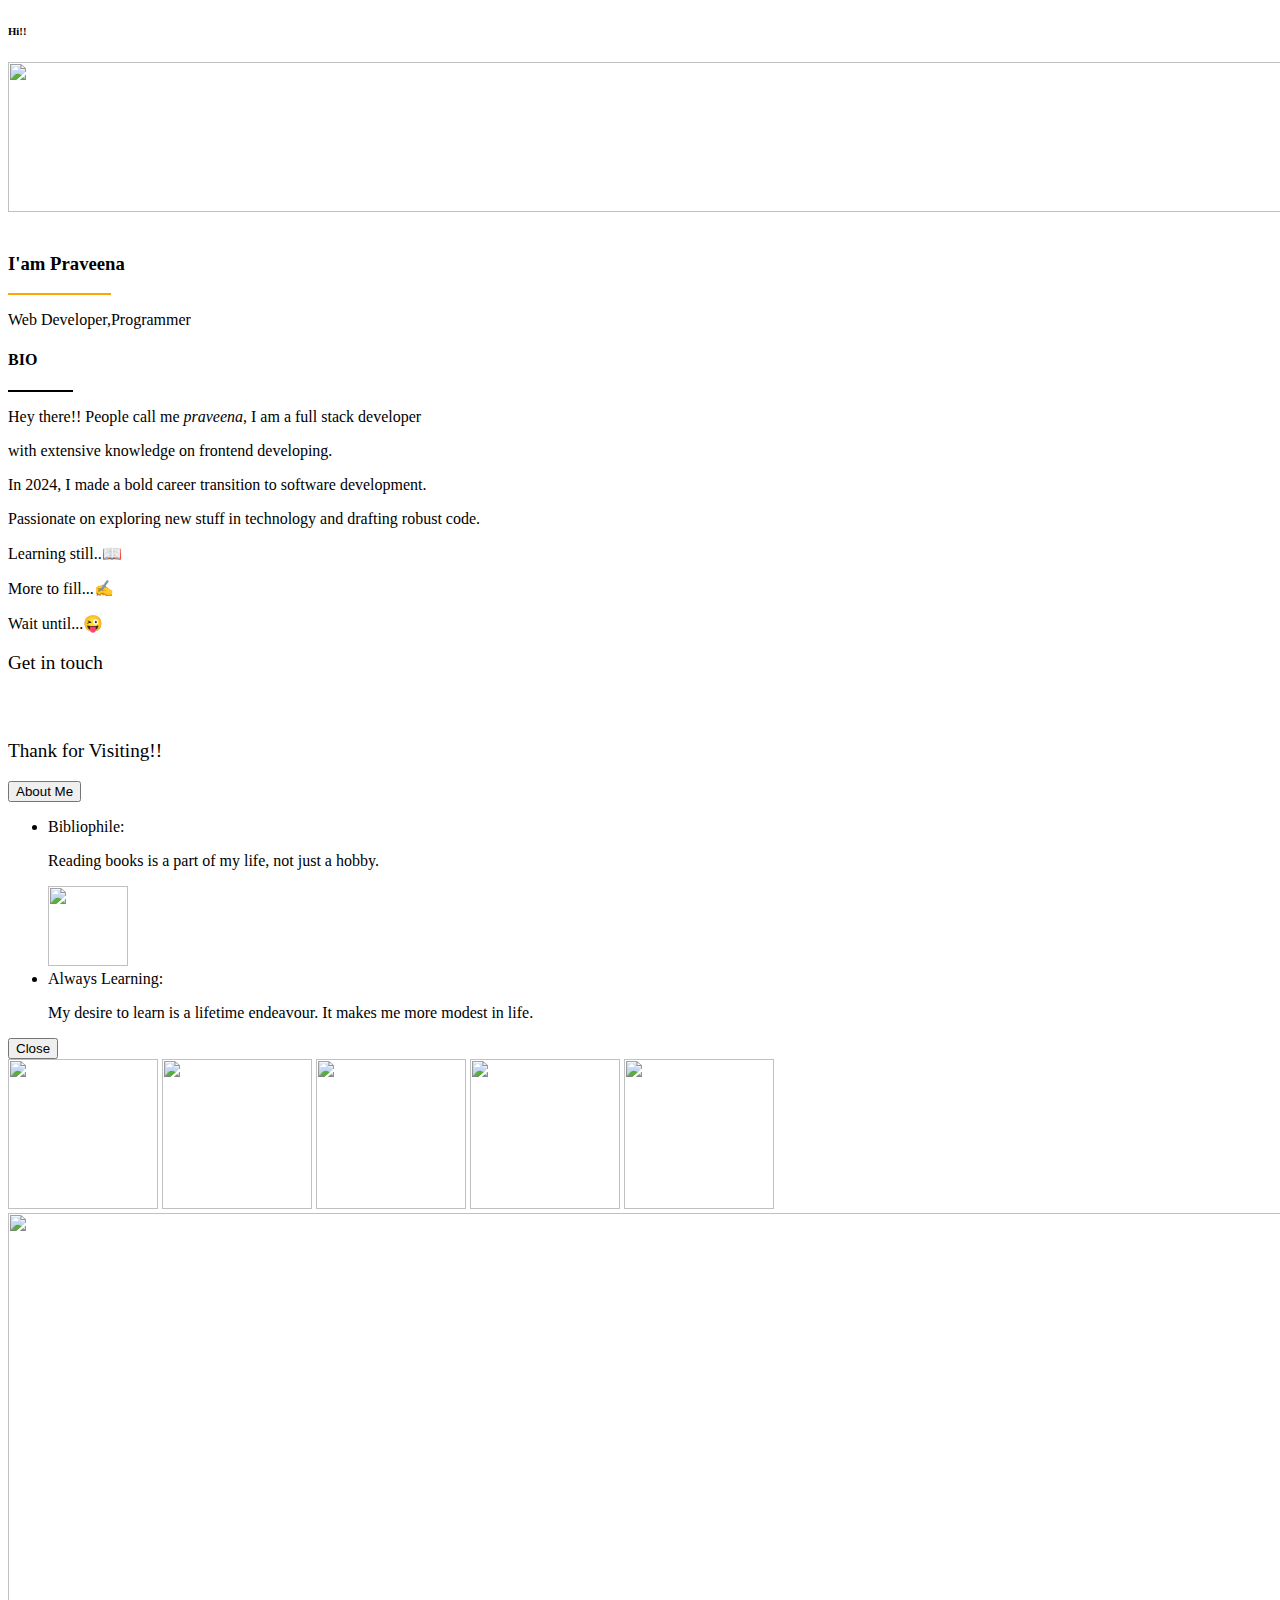
==== index.html @ 09826f88 "Create index.html" ====
<!DOCTYPE html>
<html lang="en">
<head>
    <meta charset="UTF-8">
    <meta name="viewport" content="width=device-width, initial-scale=1.0">
    <title>Document</title>
    <link rel="stylesheet" href="./project.css">
    <link rel="stylesheet" href="https://cdnjs.cloudflare.com/ajax/libs/font-awesome/6.6.0/css/all.min.css" integrity="sha512-Kc323vGBEqzTmouAECnVceyQqyqdsSiqLQISBL29aUW4U/M7pSPA/gEUZQqv1cwx4OnYxTxve5UMg5GT6L4JJg==" crossorigin="anonymous" referrerpolicy="no-referrer" />
    <link rel="stylesheet" href="./contact.html">
</head>
<body>
      <!-- Header section -->
        <h6 class="hi">Hi!!</h6>
        <img class="img" src="../ASSETS/psychedelic-paper-shapes-with-copy-space.jpg" alt="" height="150px" width="1280px">
        <img class="img1" src="../ASSETS/YpGU.gif" alt="">
        <img class="img2" src="../ASSETS/58TI.gif" alt="" height="150px">
        <img class="img3" src="../ASSETS/YpGU.gif" alt="">

        <img class="img4" src="../ASSETS/0V3A3908.JPG" alt="">
      

        <!-- content section -->
     <main class="body_sec">
        <section class="content">
              <h3>I'am Praveena</h3>
              <hr width="8%" align="left" color="orange">
              <p>Web Developer,Programmer</p>
        </section>
     </main>
     <div id="bio">
        <h4>BIO</h4>
        <hr width="5%" align="left" color="black">
        <p>Hey there!! People call me <i>praveena</i>, I am a full stack developer</p>
        <p>with extensive knowledge on frontend developing.</p>
        <p>In 2024, I made a bold career transition to software development.</p>
        <p>Passionate on exploring new stuff  in technology  and drafting robust code.</p>

        <p>Learning still..📖</p>
        <p>More to fill...✍️</p>
        <p>Wait until...😜</p>
     </div>
     <p style="font-size: larger;" class="para">Get in touch <br> <br>
     <a href="https://www.linkedin.com/in/praveena-m-p-03001616b?lipi=urn%3Ali%3Apage%3Ad_flagship3_profile_view_base_contact_details%3Bulx%2B3GLzTeuMPzdfEZNDhQ%3D%3D" ><i class="fa-brands fa-linkedin"></i></a>
     <a href="./contact.html"><i class="fa-solid fa-envelope"></i></a>
      <br><br>Thank for Visiting!!
     </p>
     <!-- Popup Section -->
     <aside>
        <button id="info" onclick=popupFn()>About Me <i class="fa-regular fa-circle-right"></i></button>
     </aside>
     <div id="popupcontent">
        <ul>
         <li class="header1">Bibliophile:</li>
         <p>Reading books is a part of my life, not just a hobby.</p>
         <img src="../ASSETS/1VI8.gif" alt="" height="80px" width="80px">
         <li class="header1">Always Learning:</li>
         <p>My desire to learn is a lifetime endeavour. It makes me more modest in life.</p>
          </ul>
         <button class="btn" onclick="closeFn()">Close</button>
     </div>
      <section id="skills">
         <img src="../ASSETS/images.png" alt="" height="150px" width="150px">
         <img src="../ASSETS/images (1).png" alt="" height="150px" width="150px">
         <img src="../ASSETS/HTML5_logo_and_wordmark.svg.png" alt="" height="150px" width="150px">
         <img src="../ASSETS/Java_programming_language_logo.svg.png" alt="" height="150px" width="150px">
         <img src="../ASSETS/Sql_data_base_with_logo.png" alt="" height="150px" width="150px">
      </section>

      <img src="../ASSETS/psychedelic-paper-shapes-with-copy-space.jpg" alt="" height="400px" width="1280px">

     <script>
         function popupFn() {
            document.getElementById(
                "popupcontent"
            ).style.display = "block";
         }
            function closeFn() {
            document.getElementById(
                "popupcontent"
            ).style.display = "none";
        }
     </script>
    
</body>
</html>
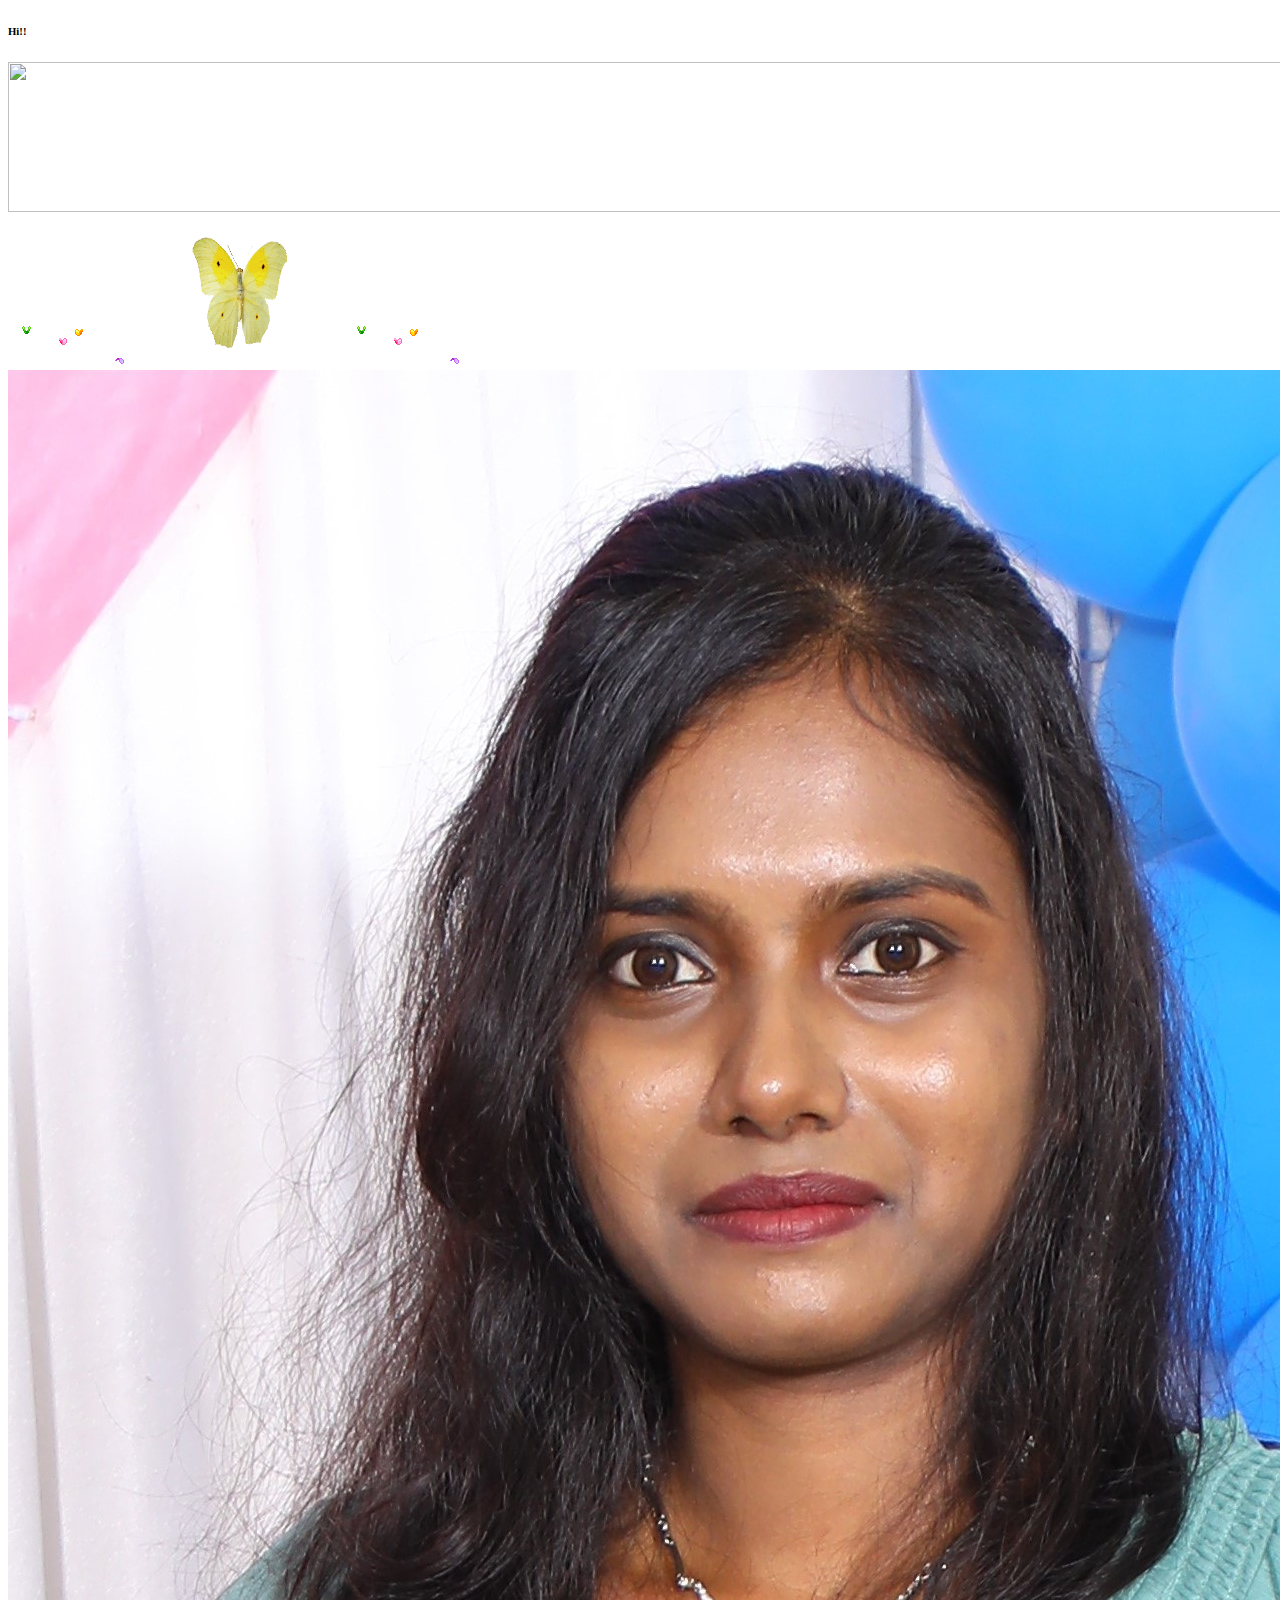
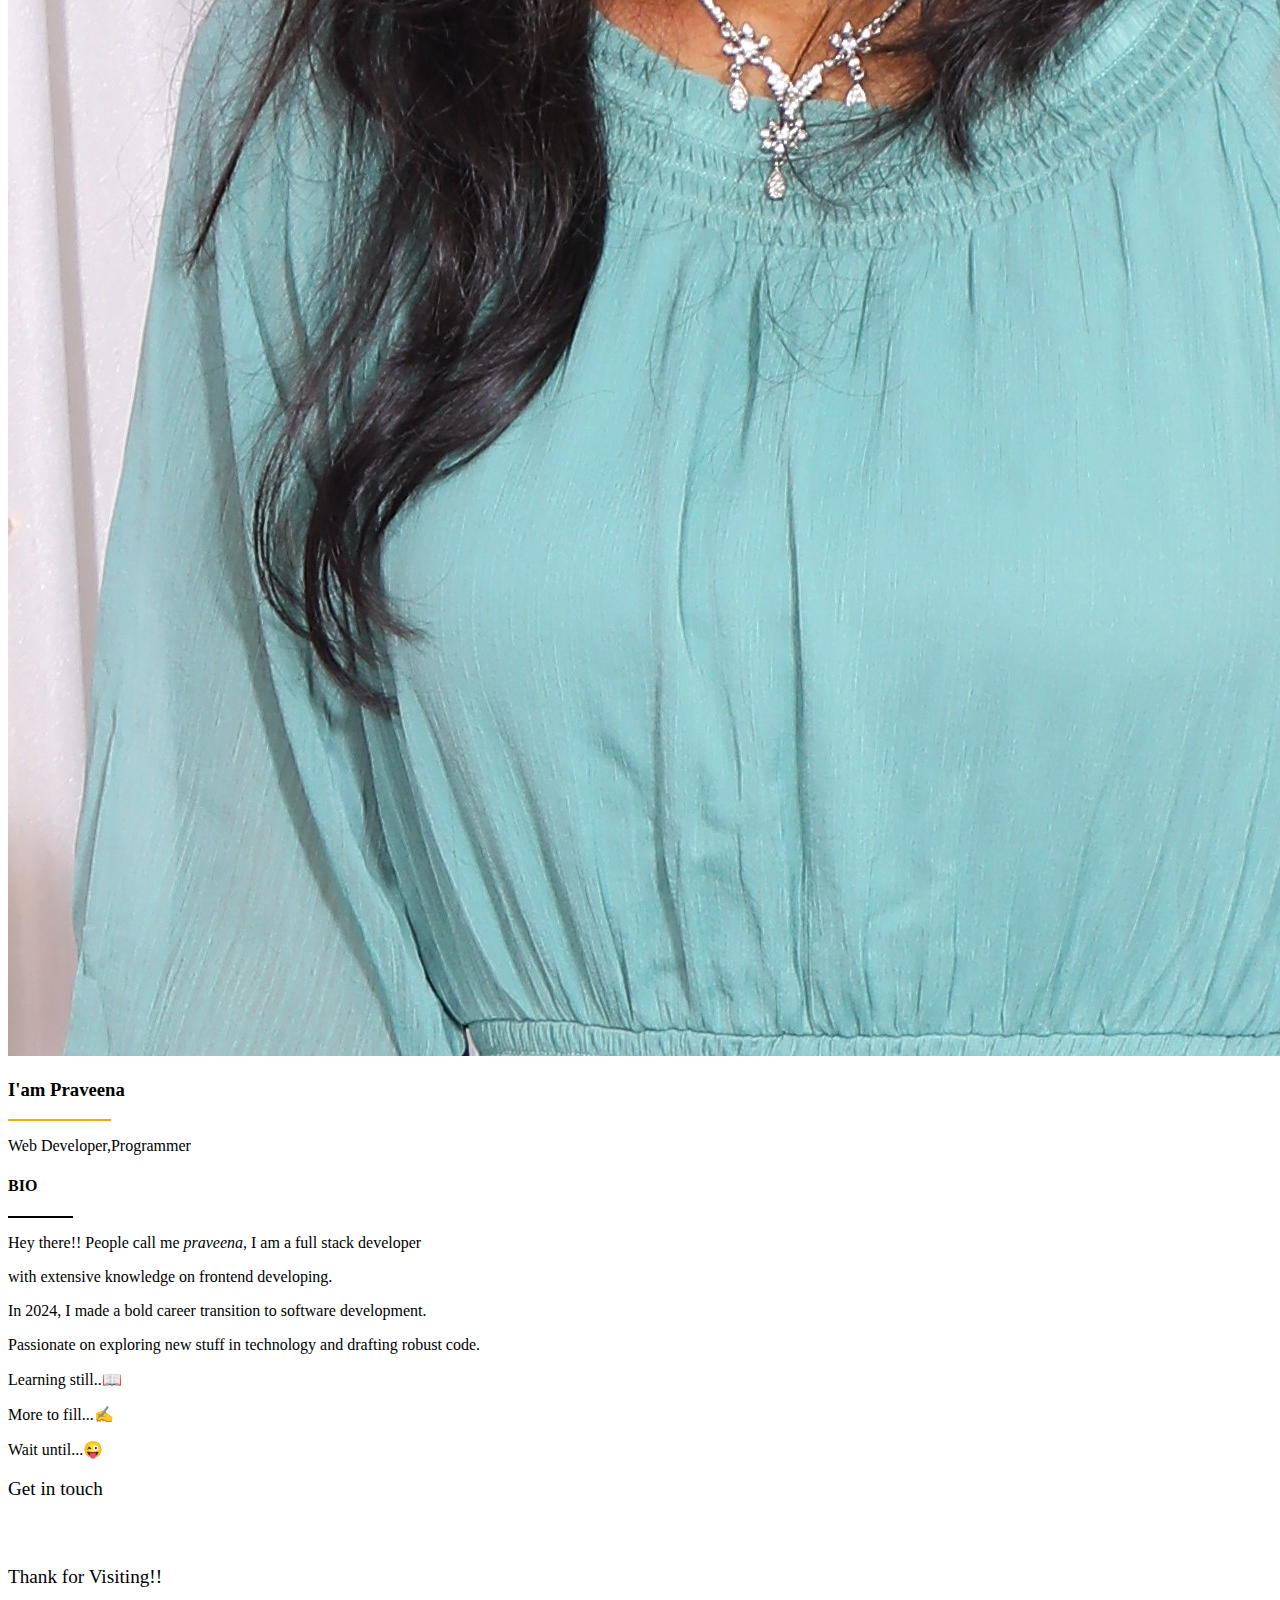
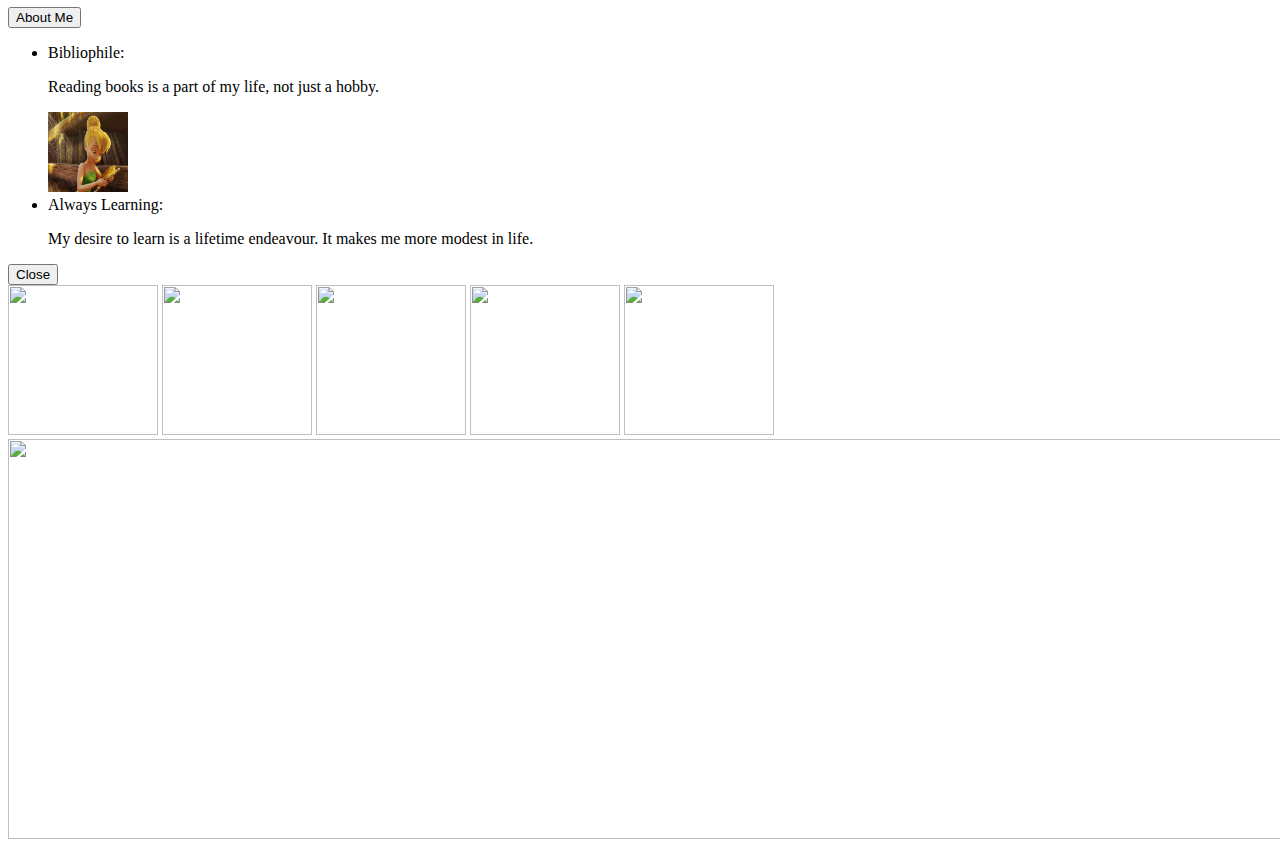
==== commit 1d590df1: "Update index.html" ====
--- a/index.html
+++ b/index.html
@@ -11,12 +11,12 @@
 <body>
       <!-- Header section -->
         <h6 class="hi">Hi!!</h6>
-        <img class="img" src="../ASSETS/psychedelic-paper-shapes-with-copy-space.jpg" alt="" height="150px" width="1280px">
-        <img class="img1" src="../ASSETS/YpGU.gif" alt="">
-        <img class="img2" src="../ASSETS/58TI.gif" alt="" height="150px">
-        <img class="img3" src="../ASSETS/YpGU.gif" alt="">
+        <img class="img" src="./psychedelic-paper-shapes-with-copy-space.jpg" alt="" height="150px" width="1280px">
+        <img class="img1" src="./YpGU.gif" alt="">
+        <img class="img2" src="./58TI.gif" alt="" height="150px">
+        <img class="img3" src="./YpGU.gif" alt="">
 
-        <img class="img4" src="../ASSETS/0V3A3908.JPG" alt="">
+        <img class="img4" src="./0V3A3908.JPG" alt="">
       
 
         <!-- content section -->
@@ -52,7 +52,7 @@
         <ul>
          <li class="header1">Bibliophile:</li>
          <p>Reading books is a part of my life, not just a hobby.</p>
-         <img src="../ASSETS/1VI8.gif" alt="" height="80px" width="80px">
+         <img src="./1VI8.gif" alt="" height="80px" width="80px">
          <li class="header1">Always Learning:</li>
          <p>My desire to learn is a lifetime endeavour. It makes me more modest in life.</p>
           </ul>
@@ -66,7 +66,7 @@
          <img src="../ASSETS/Sql_data_base_with_logo.png" alt="" height="150px" width="150px">
       </section>
 
-      <img src="../ASSETS/psychedelic-paper-shapes-with-copy-space.jpg" alt="" height="400px" width="1280px">
+      <img src="./psychedelic-paper-shapes-with-copy-space.jpg" alt="" height="400px" width="1280px">
 
      <script>
          function popupFn() {
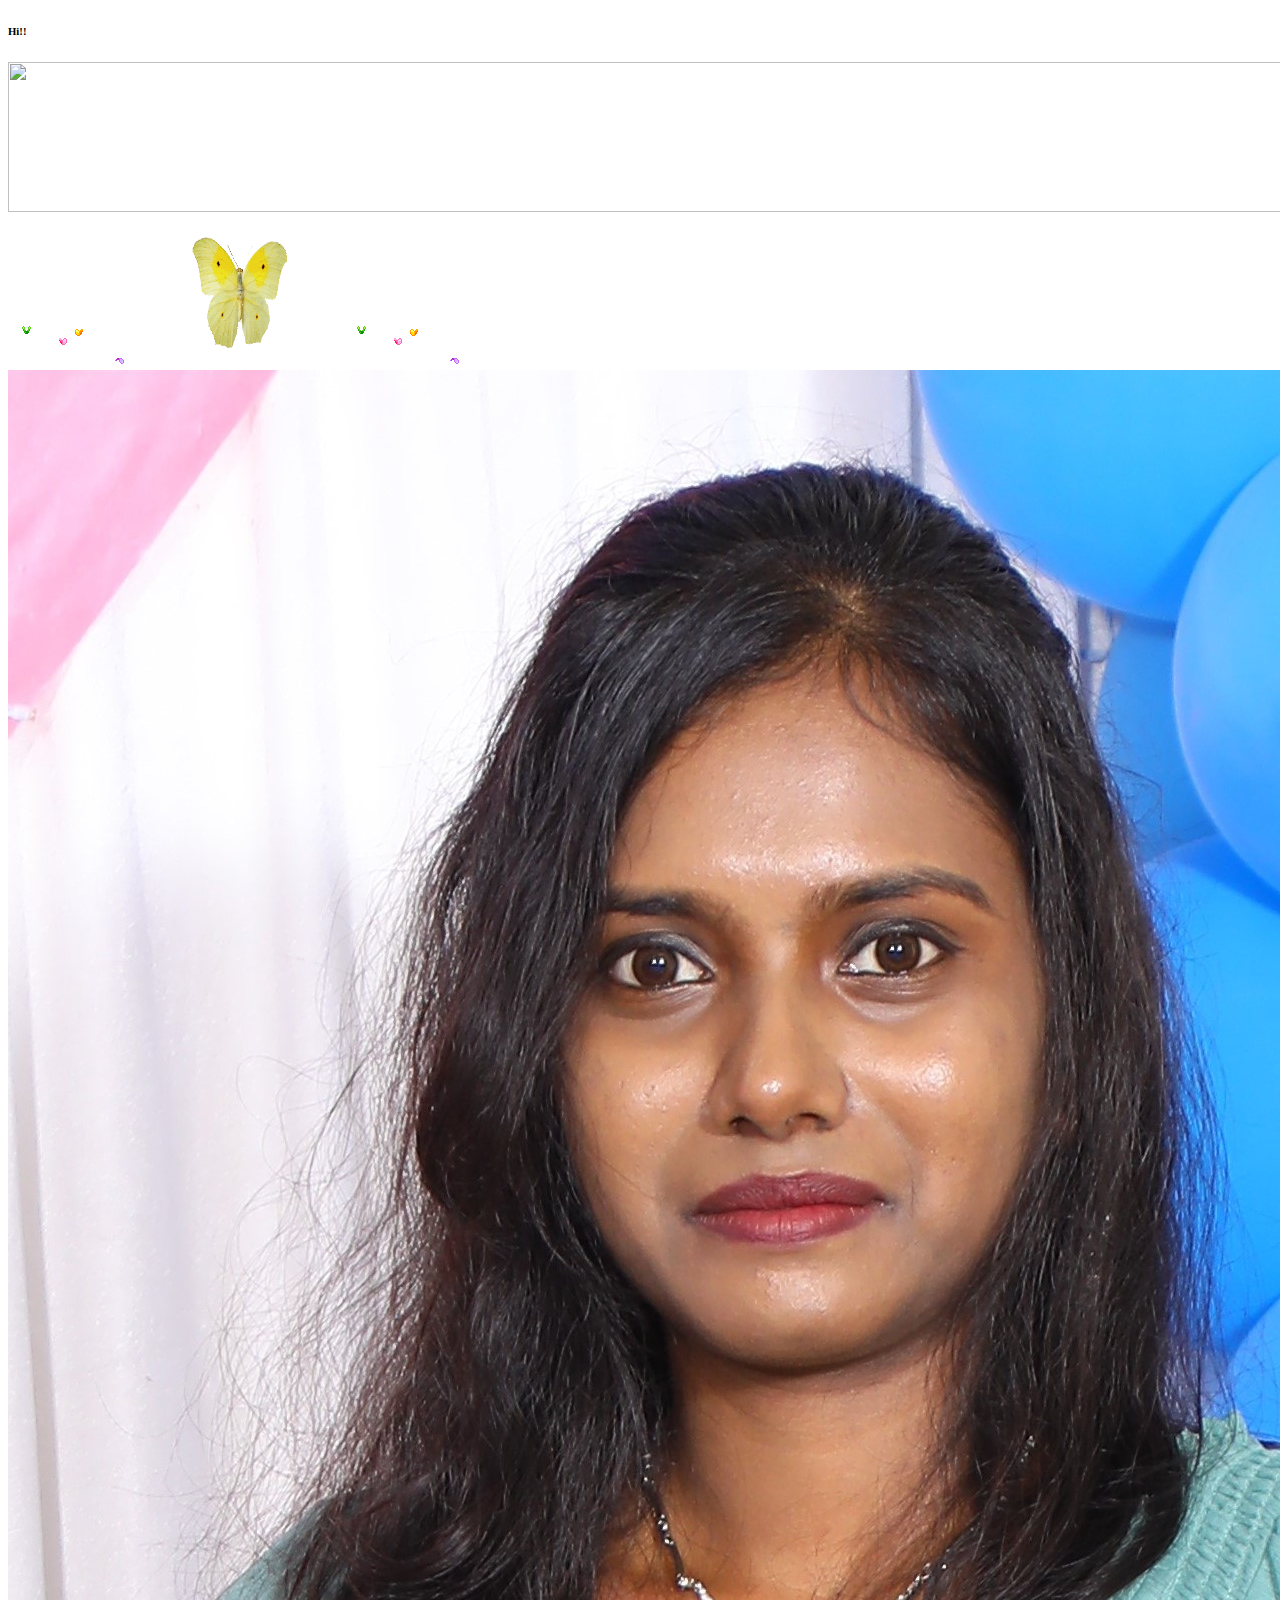
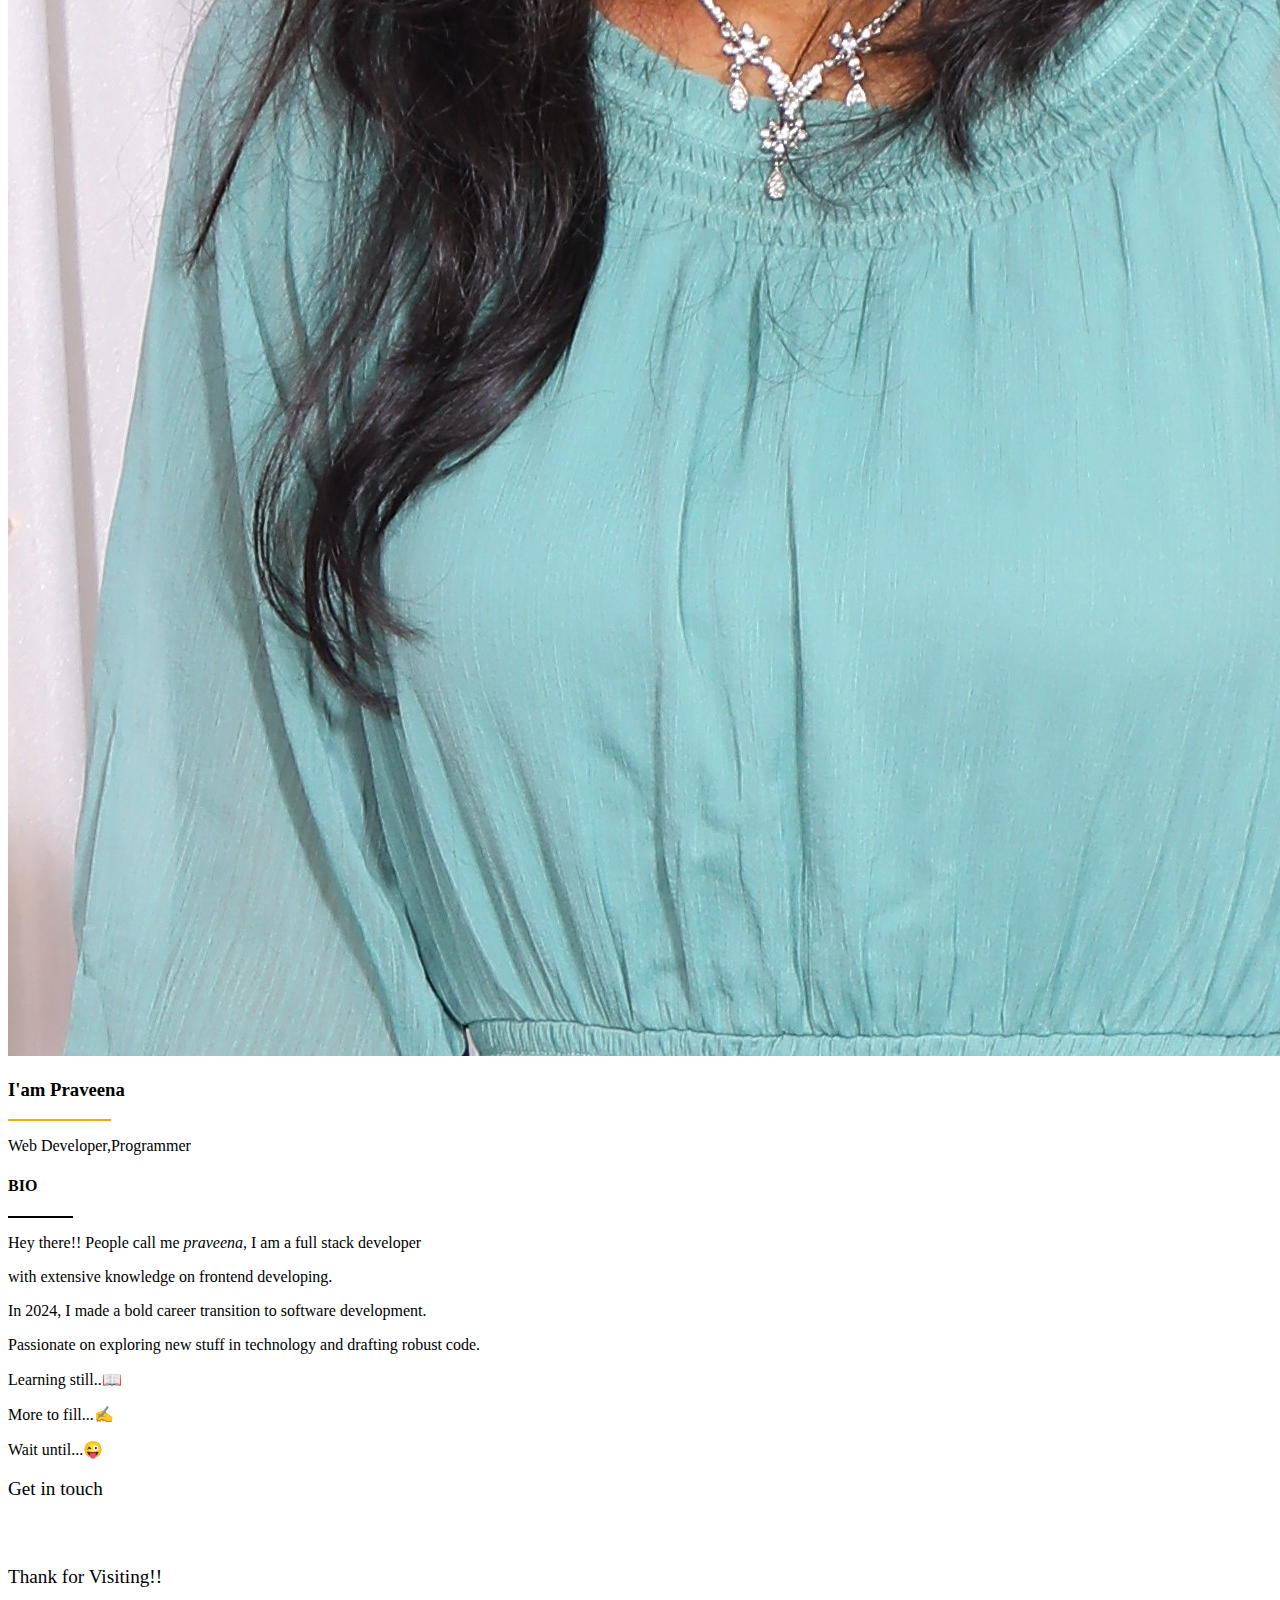
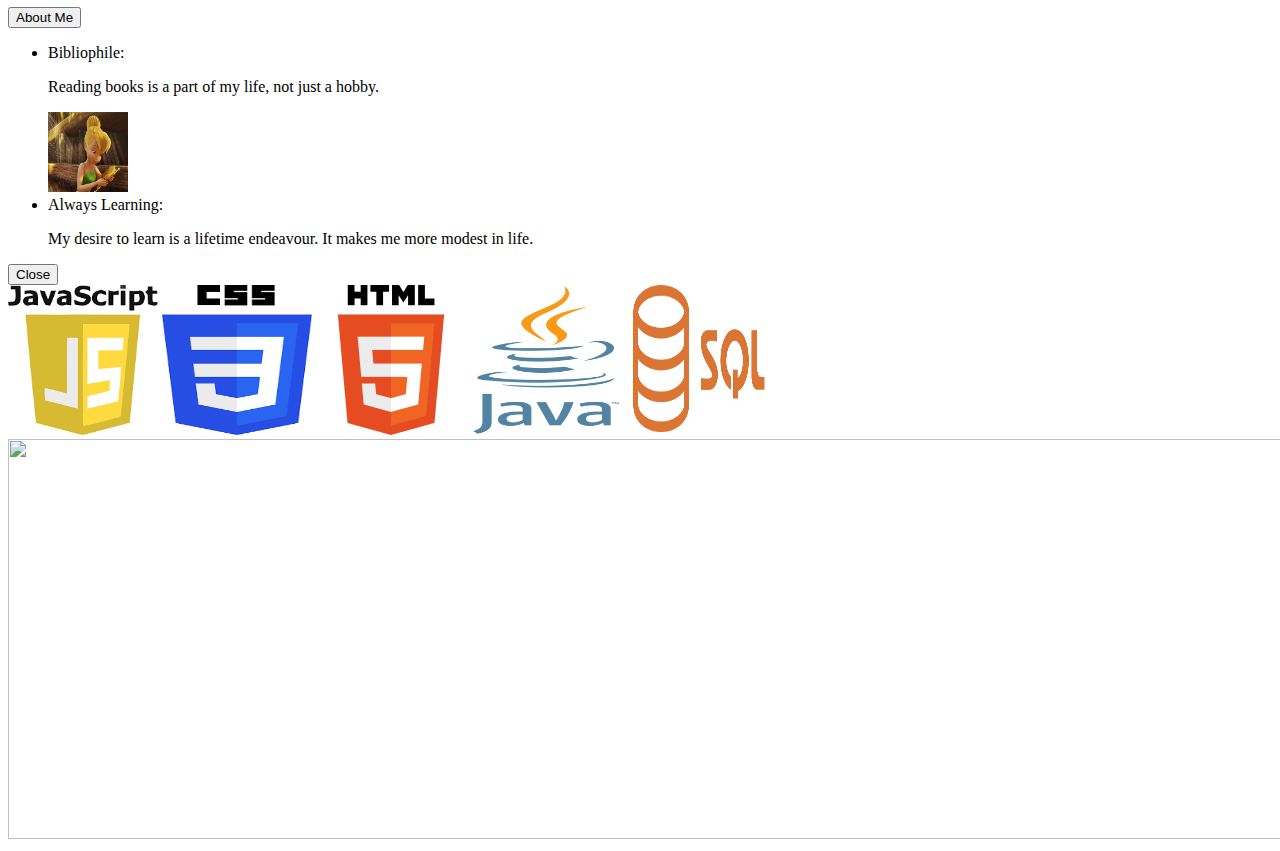
==== commit 4a0da4fe: "Update index.html" ====
--- a/index.html
+++ b/index.html
@@ -59,11 +59,11 @@
          <button class="btn" onclick="closeFn()">Close</button>
      </div>
       <section id="skills">
-         <img src="../ASSETS/images.png" alt="" height="150px" width="150px">
-         <img src="../ASSETS/images (1).png" alt="" height="150px" width="150px">
-         <img src="../ASSETS/HTML5_logo_and_wordmark.svg.png" alt="" height="150px" width="150px">
-         <img src="../ASSETS/Java_programming_language_logo.svg.png" alt="" height="150px" width="150px">
-         <img src="../ASSETS/Sql_data_base_with_logo.png" alt="" height="150px" width="150px">
+         <img src="./images.png" alt="" height="150px" width="150px">
+         <img src="./images (1).png" alt="" height="150px" width="150px">
+         <img src="./HTML5_logo_and_wordmark.svg.png" alt="" height="150px" width="150px">
+         <img src="./Java_programming_language_logo.svg.png" alt="" height="150px" width="150px">
+         <img src="./Sql_data_base_with_logo.png" alt="" height="150px" width="150px">
       </section>
 
       <img src="./psychedelic-paper-shapes-with-copy-space.jpg" alt="" height="400px" width="1280px">
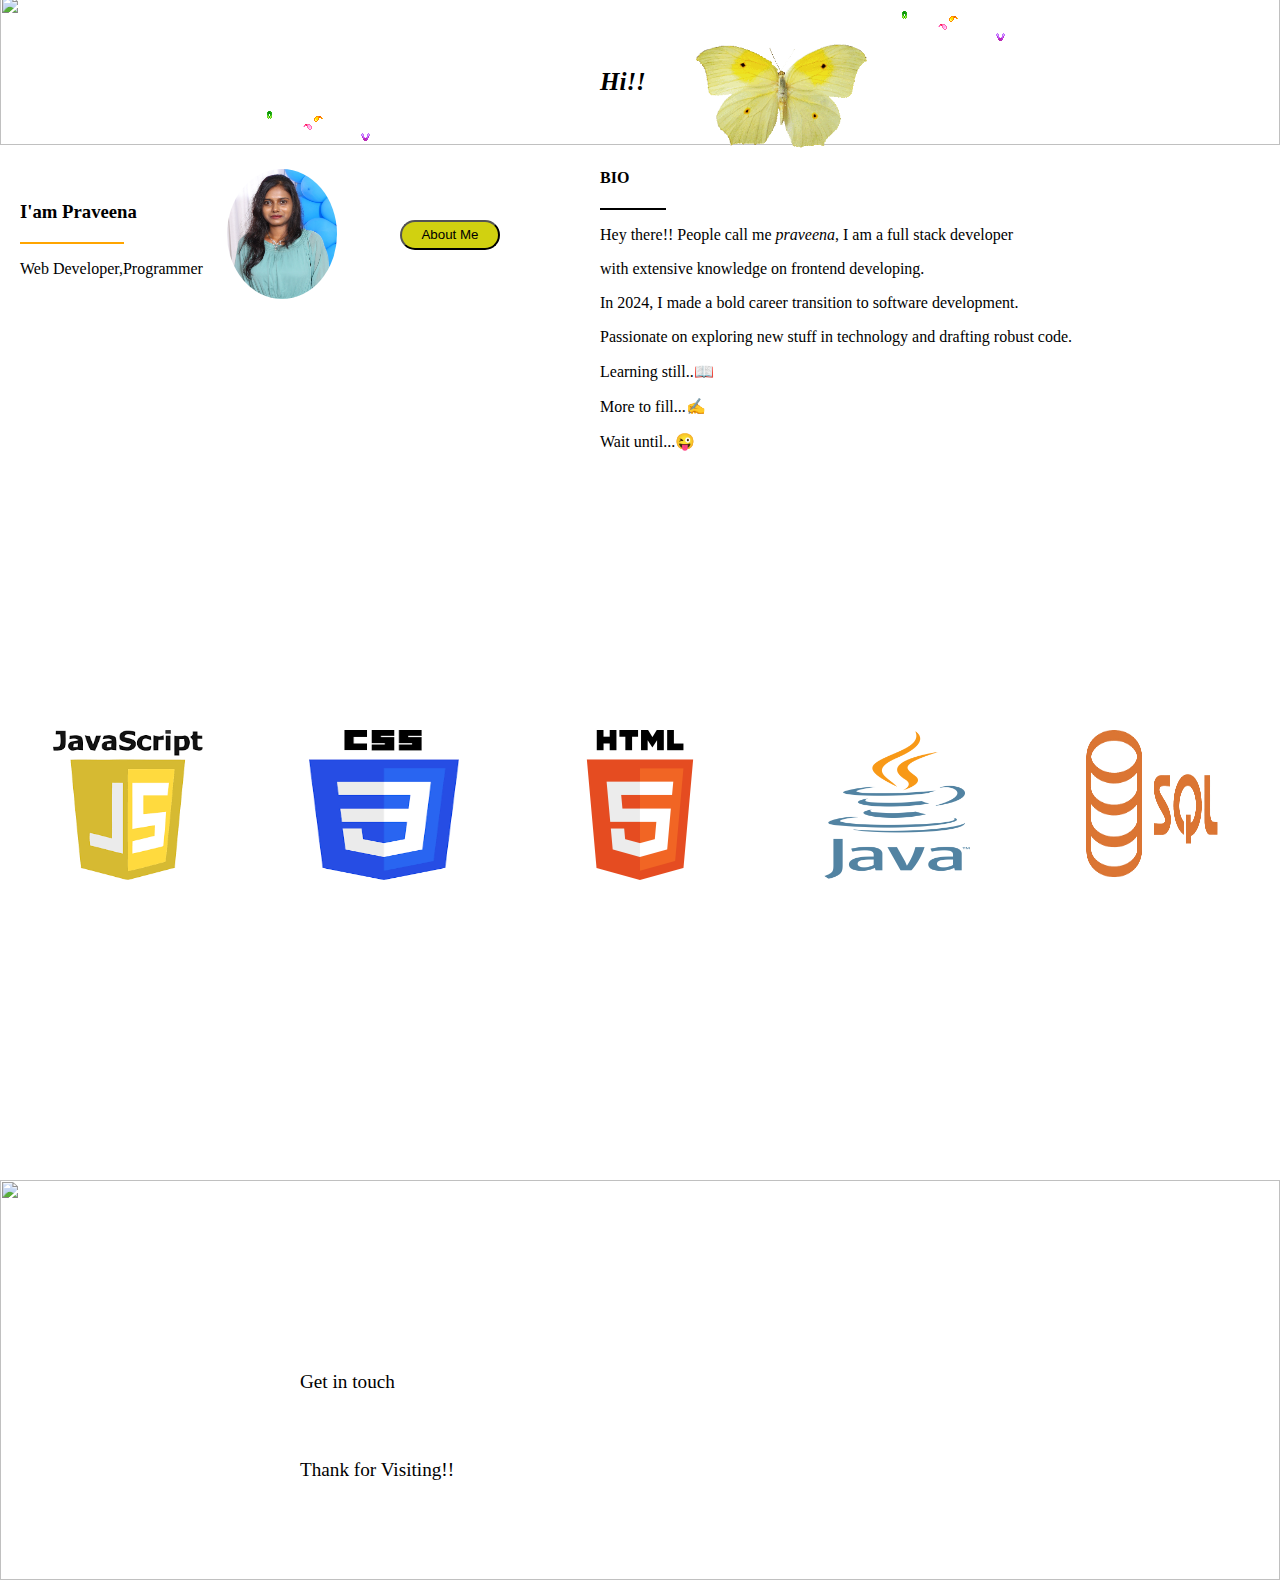
==== commit f7c92b1d: "Update index.html" ====
--- a/index.html
+++ b/index.html
@@ -4,7 +4,7 @@
     <meta charset="UTF-8">
     <meta name="viewport" content="width=device-width, initial-scale=1.0">
     <title>Document</title>
-    <link rel="stylesheet" href="./project.css">
+    <link rel="stylesheet" href="./stylesheet.css">
     <link rel="stylesheet" href="https://cdnjs.cloudflare.com/ajax/libs/font-awesome/6.6.0/css/all.min.css" integrity="sha512-Kc323vGBEqzTmouAECnVceyQqyqdsSiqLQISBL29aUW4U/M7pSPA/gEUZQqv1cwx4OnYxTxve5UMg5GT6L4JJg==" crossorigin="anonymous" referrerpolicy="no-referrer" />
     <link rel="stylesheet" href="./contact.html">
 </head>
--- a/stylesheet.css
+++ b/stylesheet.css
@@ -0,0 +1,121 @@
+body{
+    padding: 0%;
+    margin: 0%;
+    overflow-x: hidden;
+    height: 100vh;
+}
+.img{
+    position: relative;
+    bottom: 150px;
+    z-index: -1;
+}
+.img1{
+    position: relative;
+    bottom:300px;
+    left: 250px;
+}
+.img2{
+    position: relative;
+    bottom:280px;
+    left: 550px;
+}
+.img3{
+    position: relative;
+    bottom:400px;
+    left: 550px;
+}
+.img4{
+    height:130px ;
+    width:110px ;
+    position: relative;
+    bottom: 150px;
+    right: 250px;
+    border-radius: 100%;
+}
+.hi{
+    font-style: italic;
+    font-size: 25px;
+    font-weight: bolder;
+    position: relative;
+    left: 600px;
+    top: 10px;
+}
+.body_sec{
+    position: relative;
+    bottom: 270px;
+    left: 20px;
+    padding: 0%;
+    margin: 0%;
+}
+#info{
+    height: 30px;
+    width: 100px;
+    background-color: rgb(209, 209, 16);
+    border-radius: 20px;
+    position: relative;
+    bottom: 780px;
+    left: 400px;
+}
+#bio{
+    position: relative;
+    bottom: 400px;
+    left: 600px;
+}
+#popupcontent {
+    display: none;
+    position: fixed;
+    top: 300px;
+    left: 60%;
+    transform: translate(-50%, -50%);
+    padding: 20px;
+    background-color: #e5e5b2;
+    border: 1px solid #ccc;
+    box-shadow: 0 4px 8px rgba(0, 0, 0, 0.1);
+    z-index: 1000;
+}
+ul{
+    list-style: none;
+}
+.header1{
+    font-style: italic;
+    font-size: medium;
+    font-weight: bold;
+}
+.btn{
+    background-color: blue;
+    border-radius: 20px;
+    color: #fff;
+}
+.para{
+    position: relative;
+    top: 500px;
+    left: 300px;
+    font-size: larger;
+}
+#skills{
+    position: relative;
+    bottom: 300px;
+    display: flex;
+    padding: 0%;
+    margin: 0%;
+    justify-content: space-around;
+    animation: skills 4s linear infinite;
+}
+@keyframes skills {
+    0% {
+        transform: scale(.9);
+        opacity: 0;
+    }
+    20% {
+        transform: scale(1);
+        opacity: 1;
+    }
+    80% {
+        transform: scale(1);
+        opacity: 1;
+    }
+    100% {
+        transform: translateY(100px);
+        opacity: 0;
+    }
+}
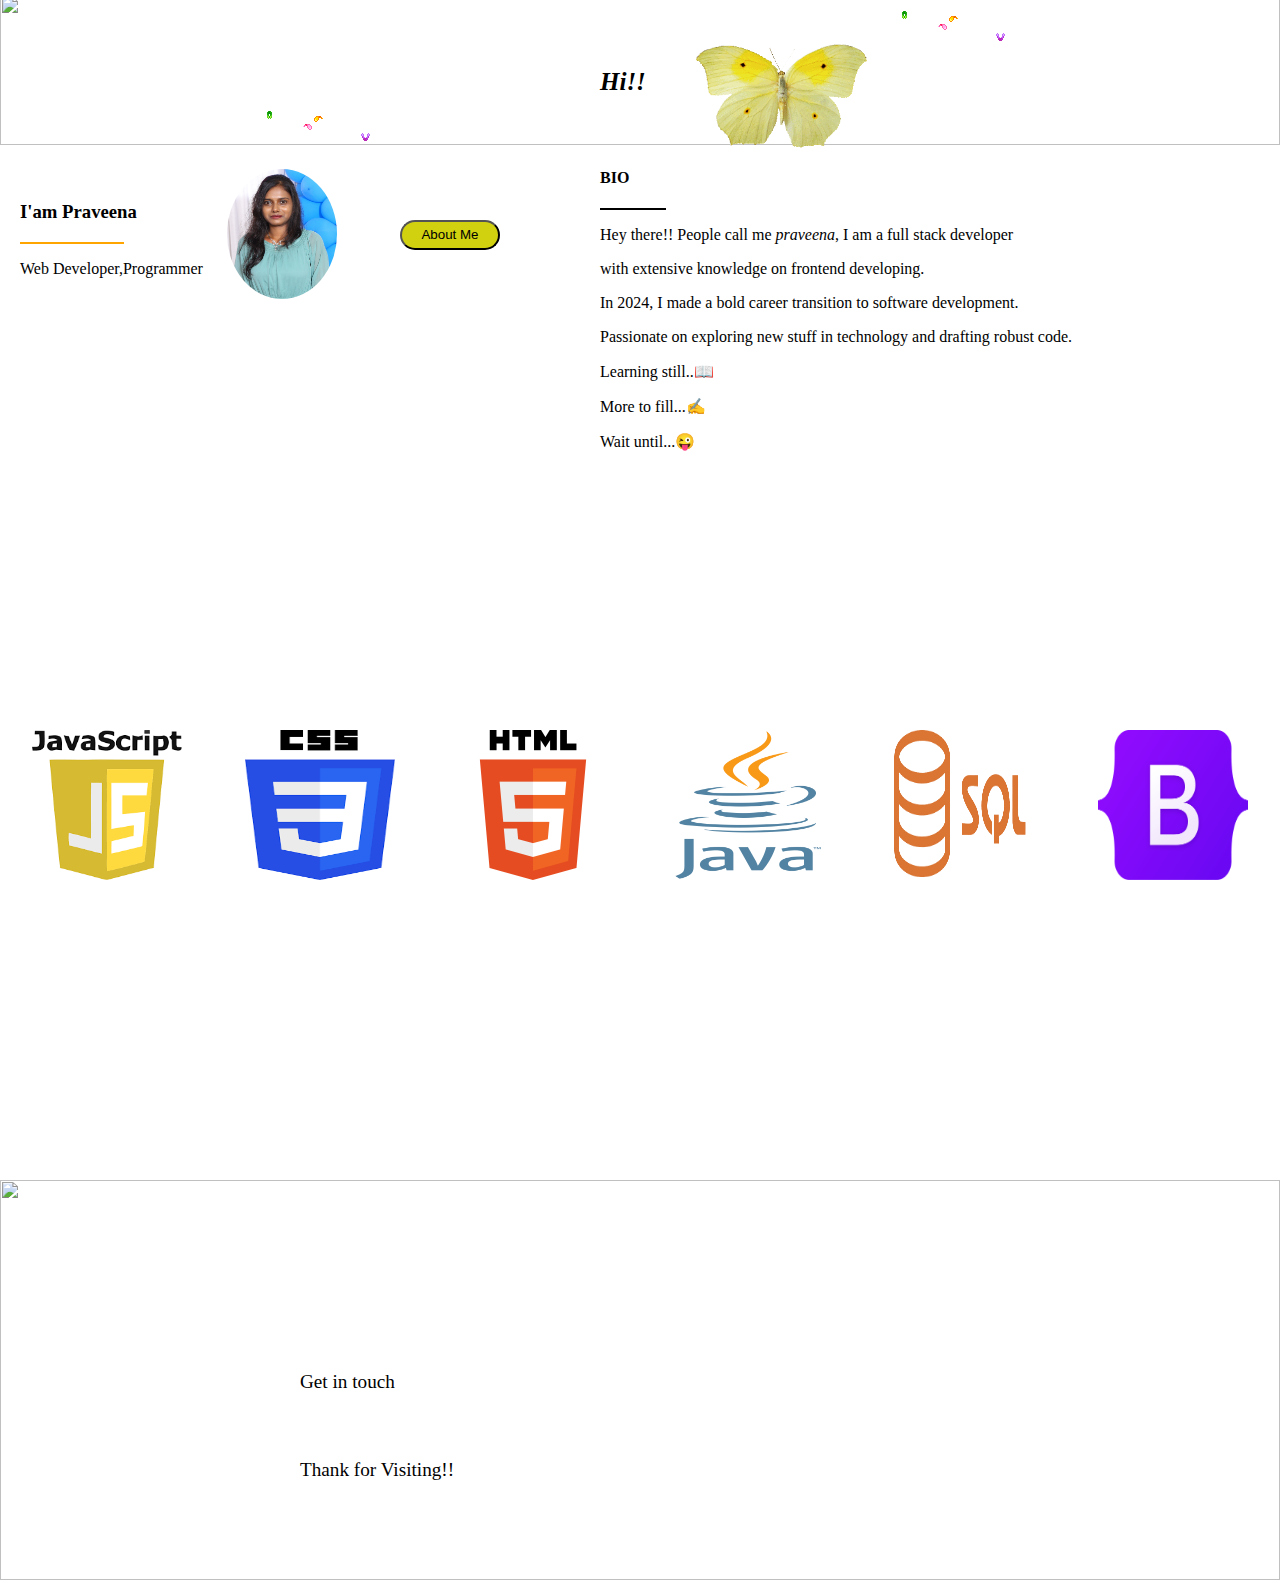
==== commit 57e3b8d8: "Update index.html" ====
--- a/index.html
+++ b/index.html
@@ -64,6 +64,7 @@
          <img src="./HTML5_logo_and_wordmark.svg.png" alt="" height="150px" width="150px">
          <img src="./Java_programming_language_logo.svg.png" alt="" height="150px" width="150px">
          <img src="./Sql_data_base_with_logo.png" alt="" height="150px" width="150px">
+          <img src="./Bootstrap_logo.svg.png" alt="" height="150px" width="150px">
       </section>
 
       <img src="./psychedelic-paper-shapes-with-copy-space.jpg" alt="" height="400px" width="1280px">
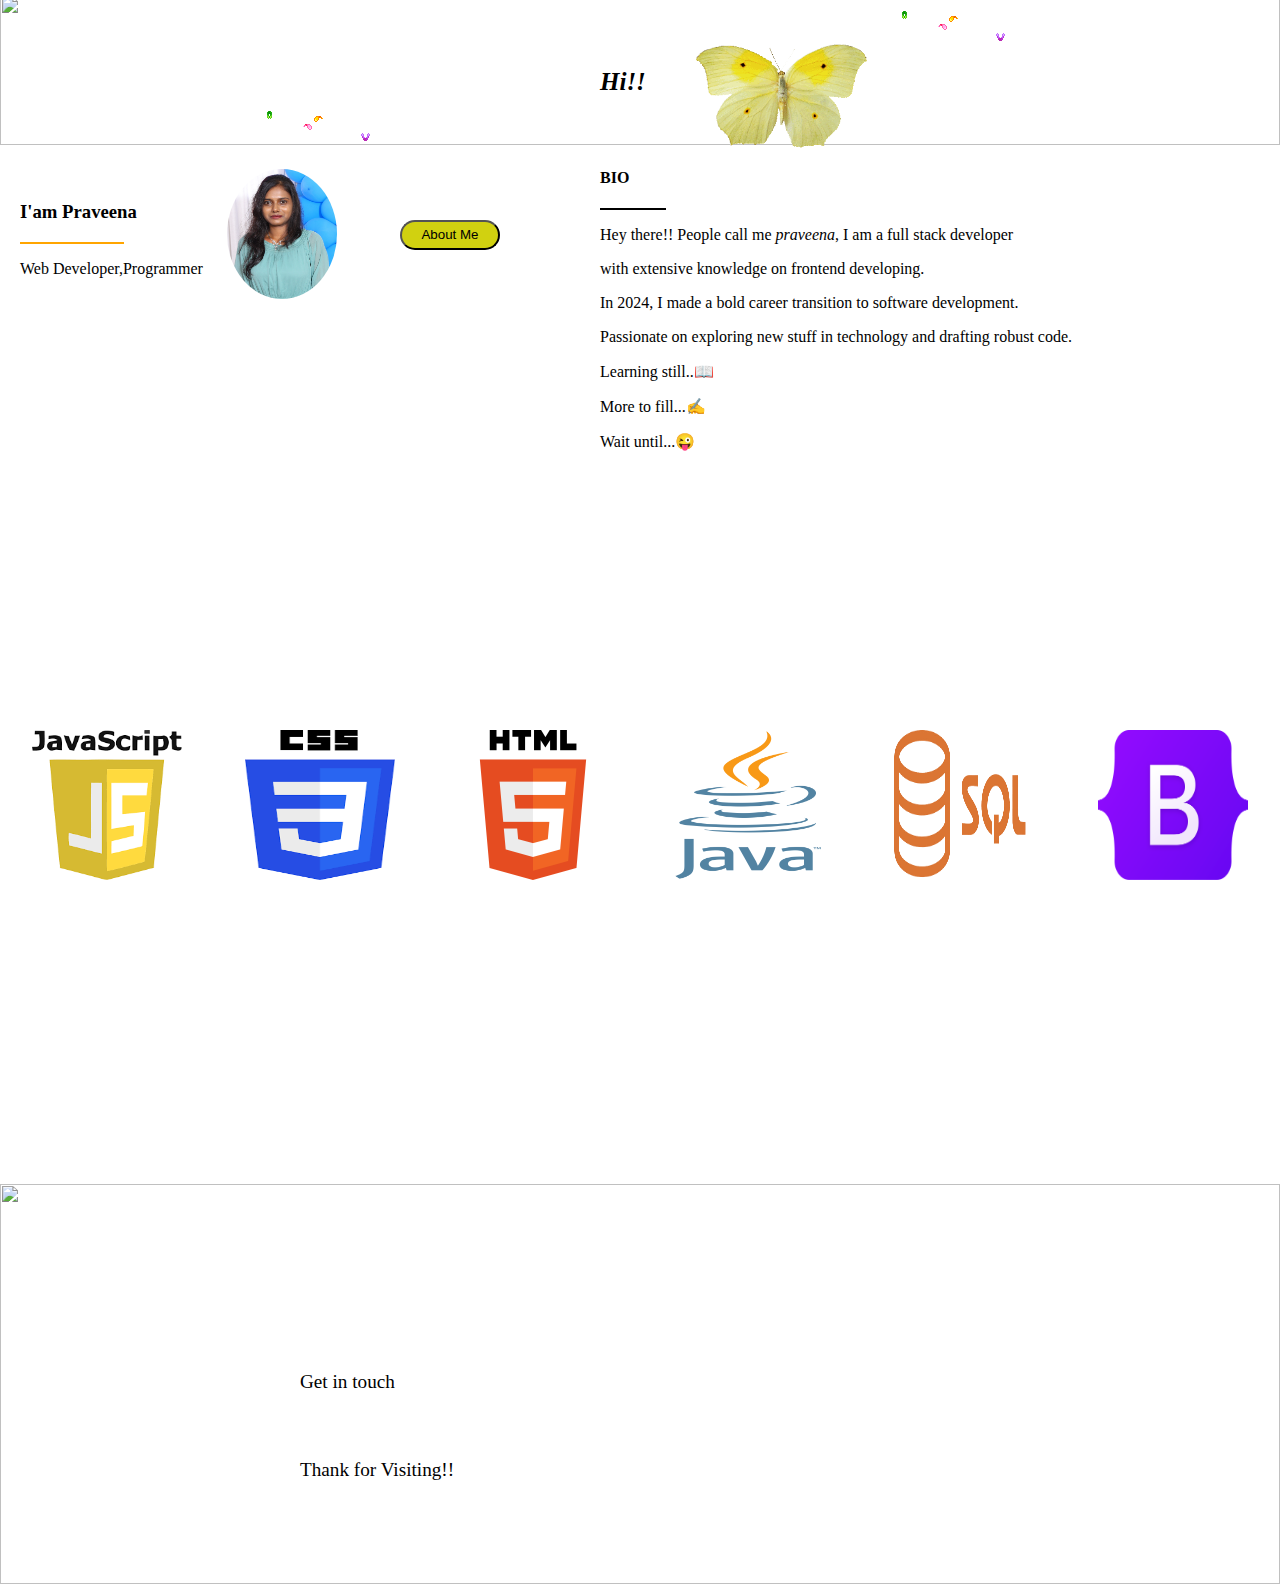
==== commit 6e45c86f: "Update index.html" ====
--- a/index.html
+++ b/index.html
@@ -64,7 +64,9 @@
          <img src="./HTML5_logo_and_wordmark.svg.png" alt="" height="150px" width="150px">
          <img src="./Java_programming_language_logo.svg.png" alt="" height="150px" width="150px">
          <img src="./Sql_data_base_with_logo.png" alt="" height="150px" width="150px">
+          <div>
           <img src="./Bootstrap_logo.svg.png" alt="" height="150px" width="150px">
+              </div>
       </section>
 
       <img src="./psychedelic-paper-shapes-with-copy-space.jpg" alt="" height="400px" width="1280px">
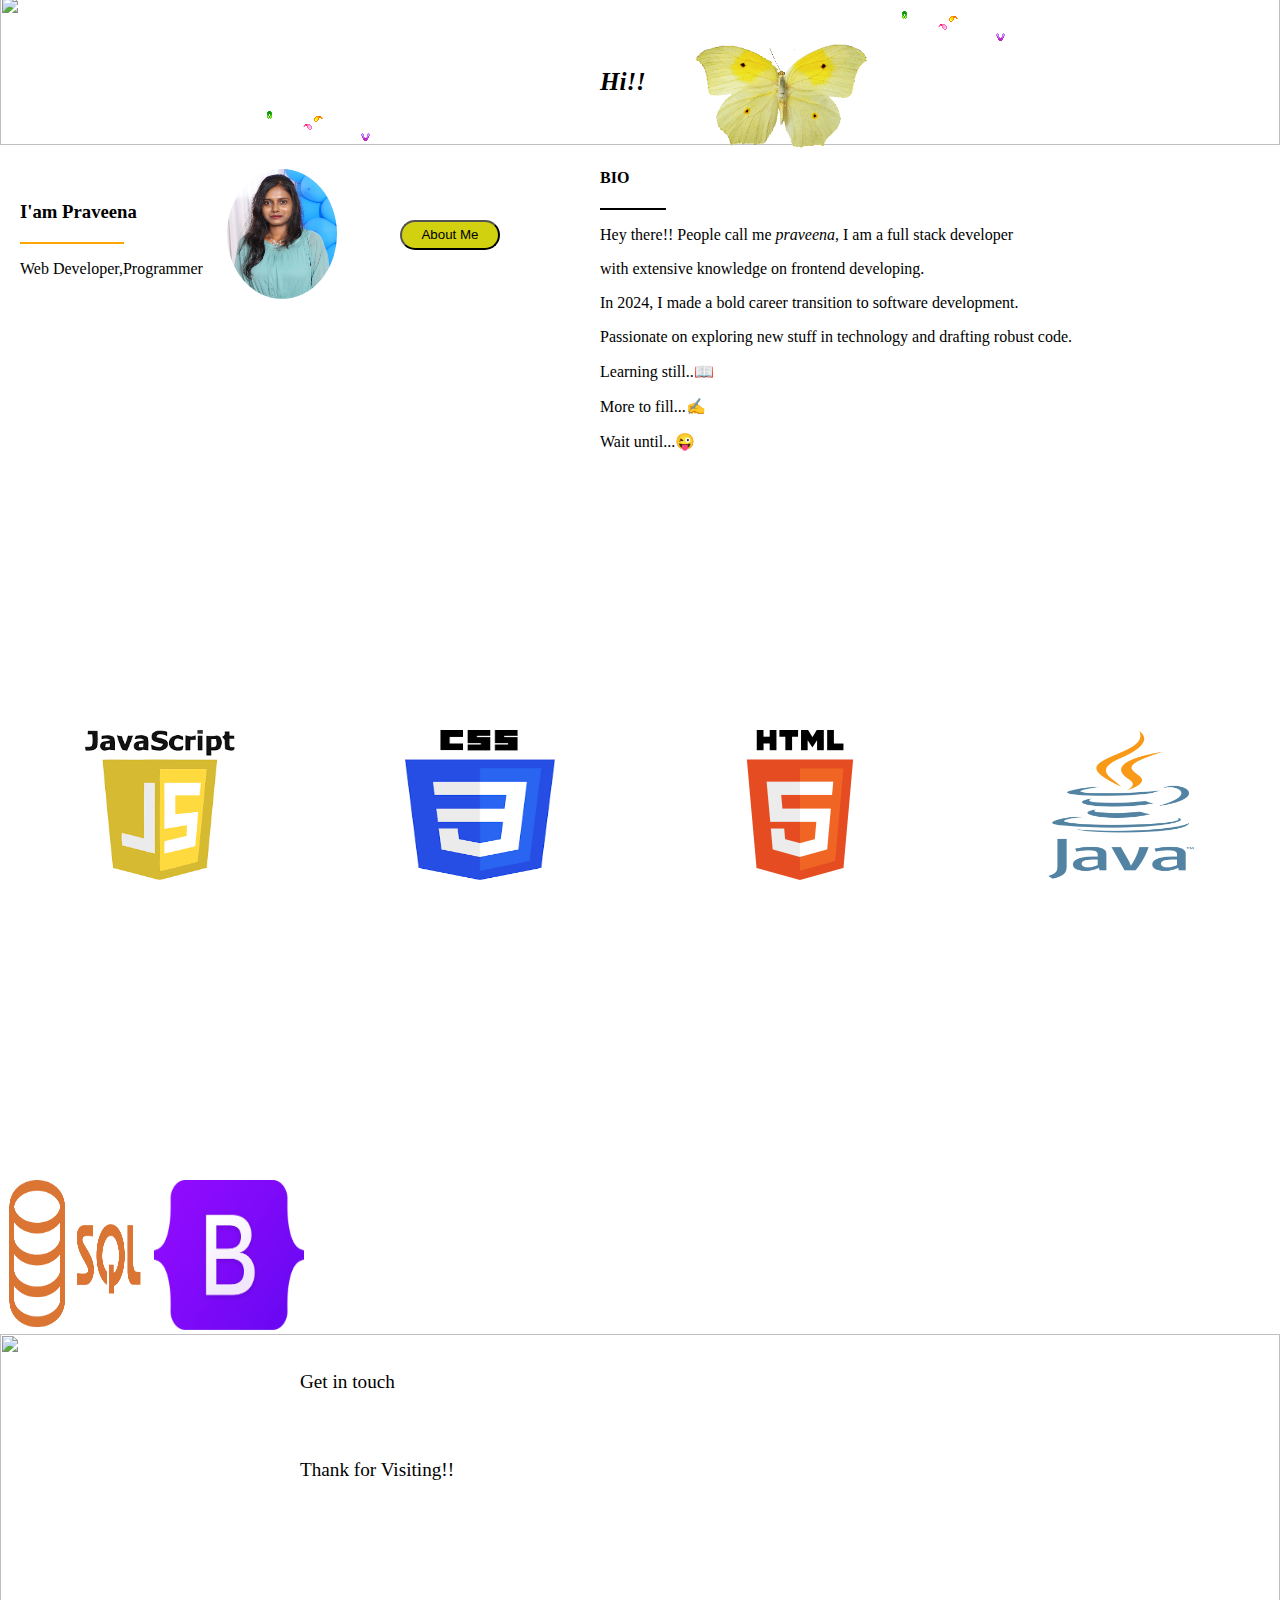
==== commit d2c9f10b: "Update index.html" ====
--- a/index.html
+++ b/index.html
@@ -63,12 +63,11 @@
          <img src="./images (1).png" alt="" height="150px" width="150px">
          <img src="./HTML5_logo_and_wordmark.svg.png" alt="" height="150px" width="150px">
          <img src="./Java_programming_language_logo.svg.png" alt="" height="150px" width="150px">
-         <img src="./Sql_data_base_with_logo.png" alt="" height="150px" width="150px">
-          <div>
-          <img src="./Bootstrap_logo.svg.png" alt="" height="150px" width="150px">
-              </div>
       </section>
-
+        <section id=skills1>
+           <img src="./Sql_data_base_with_logo.png" alt="" height="150px" width="150px">
+           <img src="./Bootstrap_logo.svg.png" alt="" height="150px" width="150px">
+        </section>
       <img src="./psychedelic-paper-shapes-with-copy-space.jpg" alt="" height="400px" width="1280px">
 
      <script>
